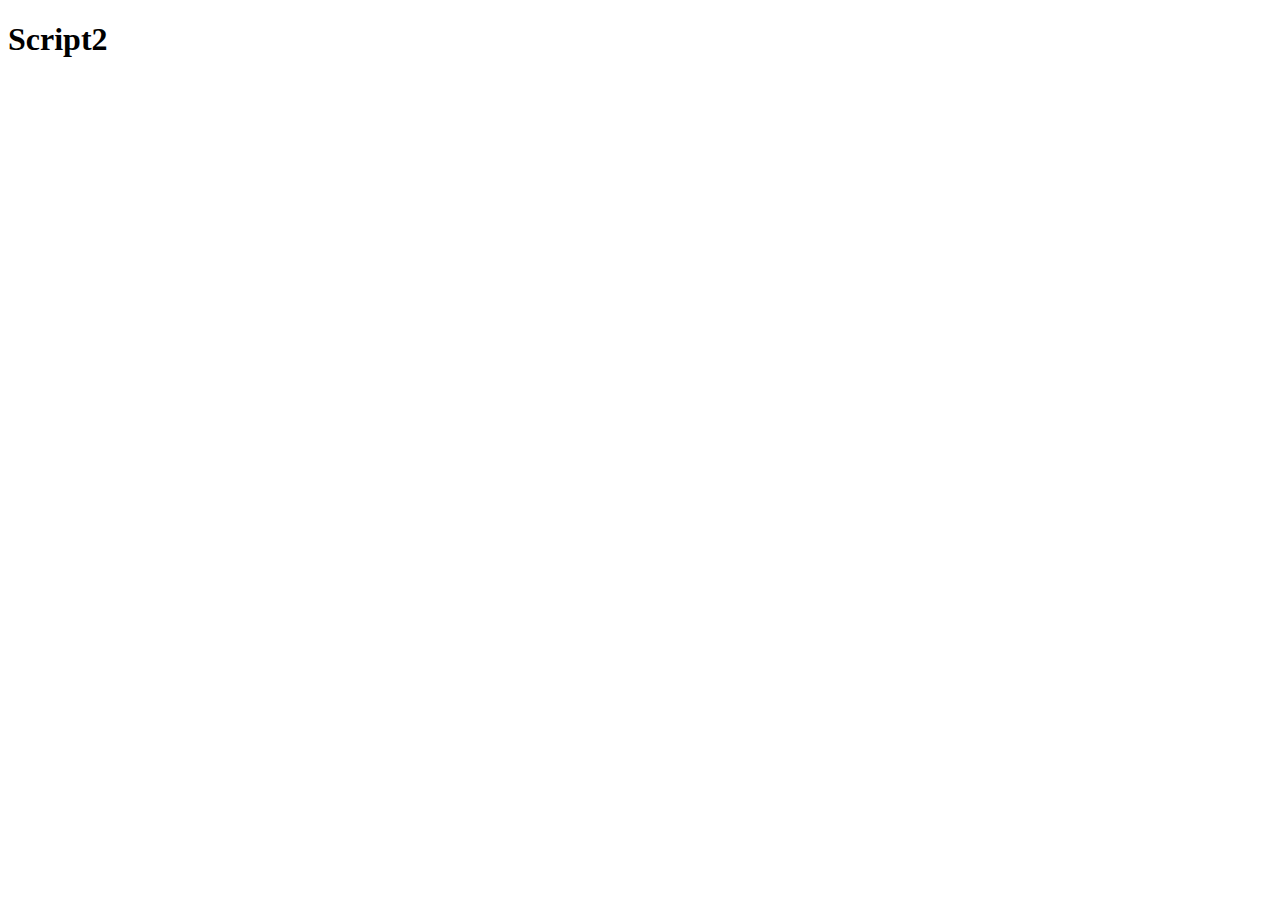
==== 27072021/index.html @ 05303471 "more classes" ====
<!DOCTYPE html>
<html lang="en">
<head>
    <meta charset="UTF-8">
    <meta http-equiv="X-UA-Compatible" content="IE=edge">
    <meta name="viewport" content="width=device-width, initial-scale=1.0">
    <title>Document</title>
</head>
<body>
    <h1>Script2</h1>
    
</body>
</html>
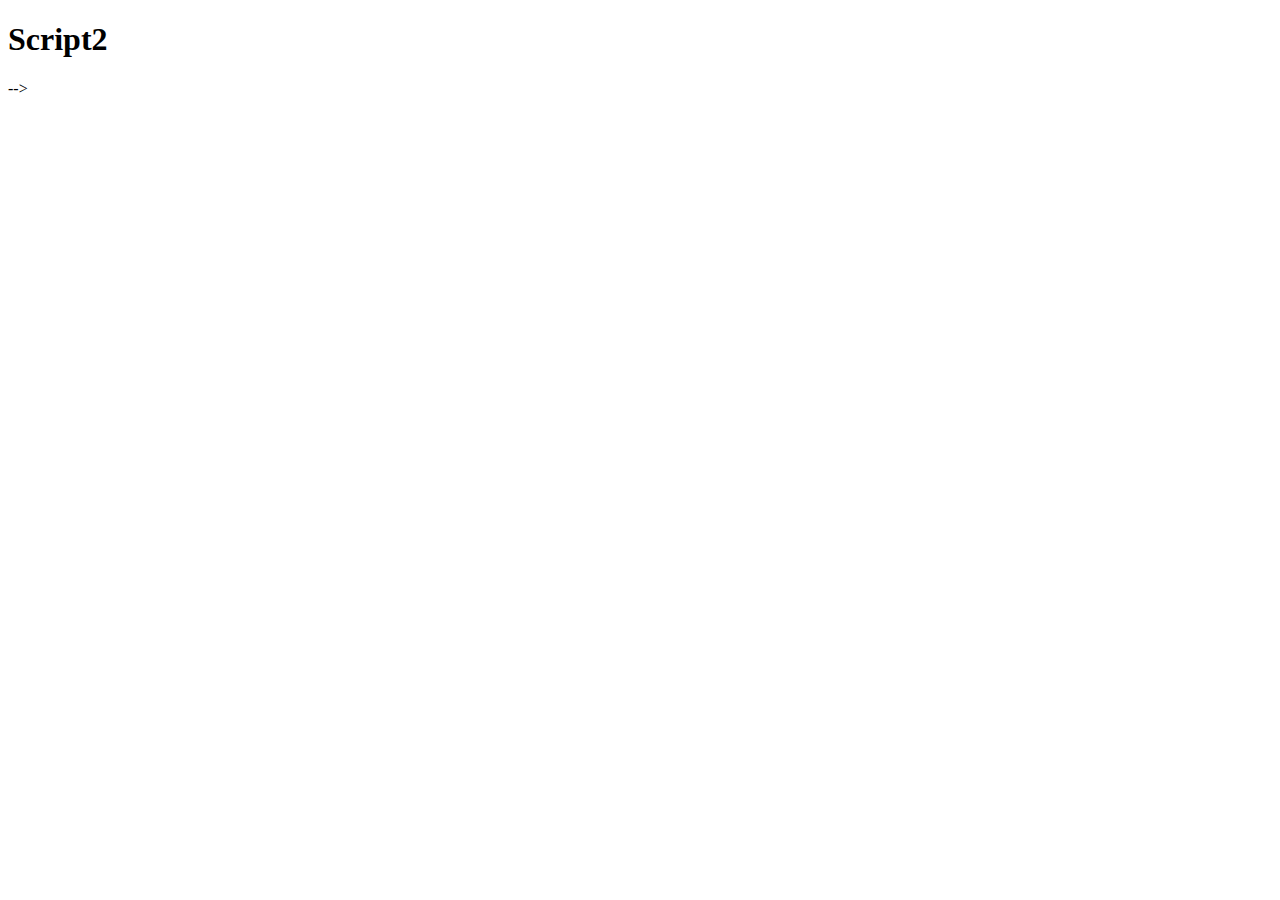
==== commit 05f04116: "more practices" ====
--- a/27072021/index.html
+++ b/27072021/index.html
@@ -9,5 +9,8 @@
 <body>
     <h1>Script2</h1>
     
+    <!-<script src="/ejercicio1.js"></script>-->
+    
+    <script src="/ejercicio2.js"></script>
 </body>
 </html>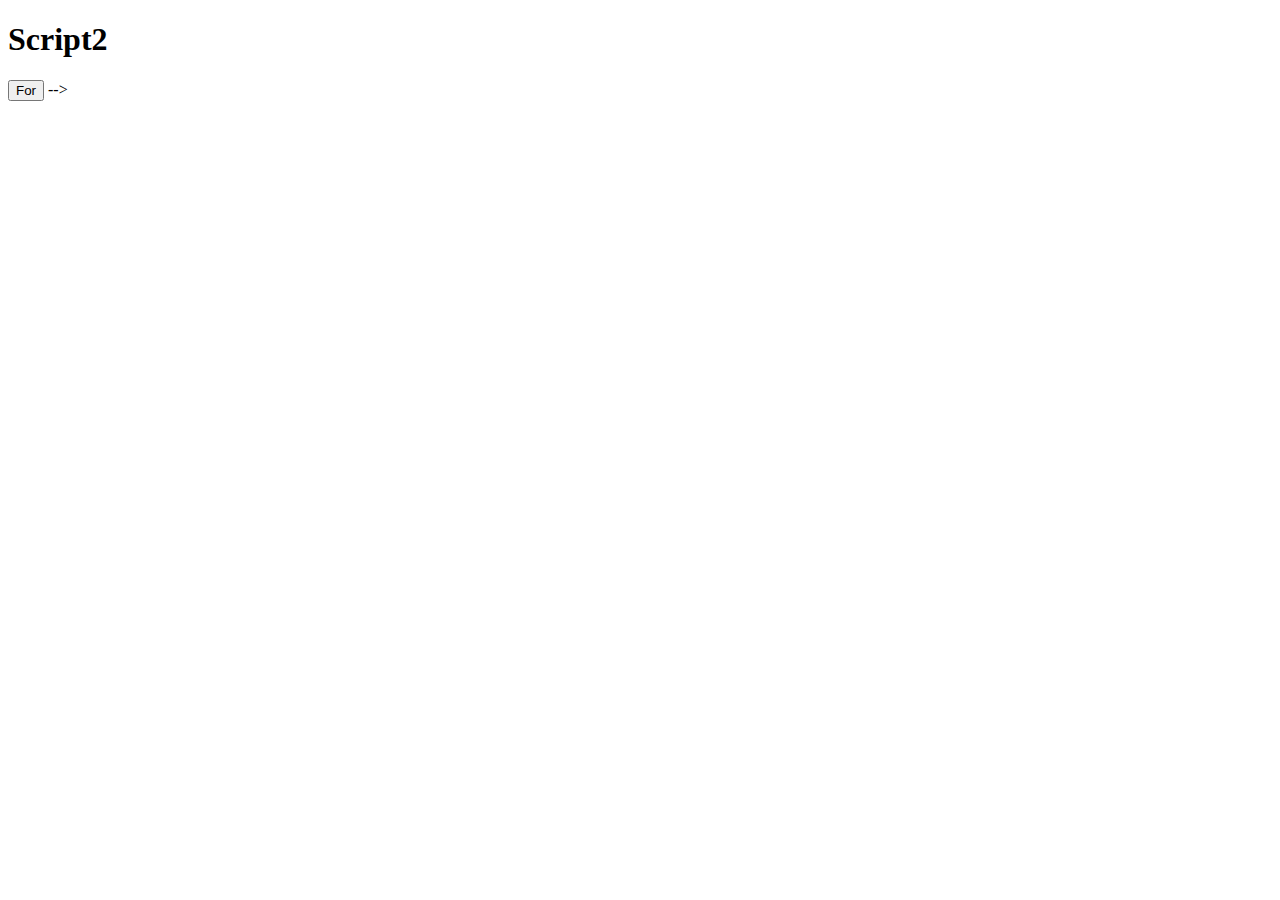
==== commit 27c7b991: "practicing for" ====
--- a/27072021/index.html
+++ b/27072021/index.html
@@ -8,6 +8,8 @@
 </head>
 <body>
     <h1>Script2</h1>
+
+    <button id="for">For</button>
     
     <!-<script src="/ejercicio1.js"></script>-->
     
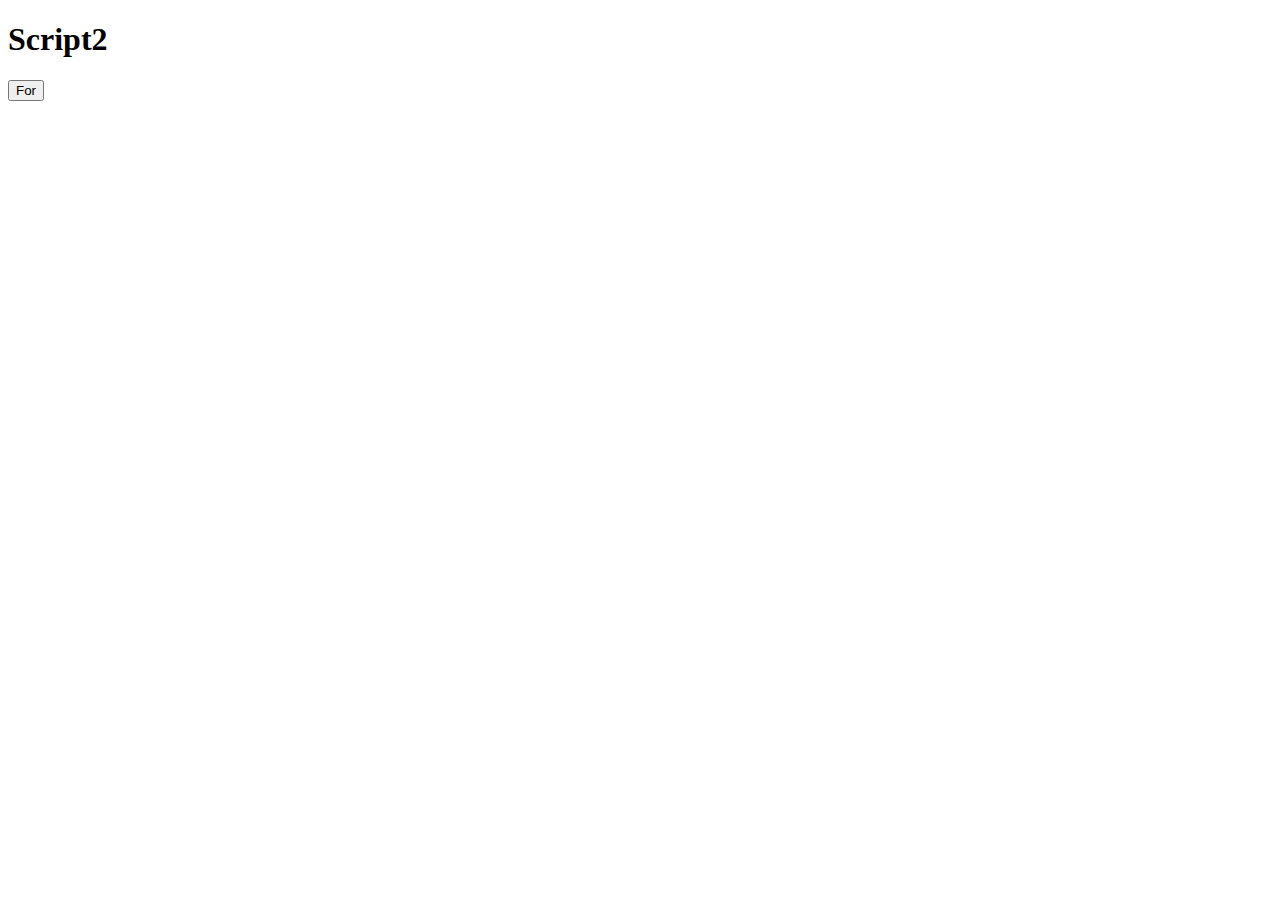
==== commit af2a675c: "more practices" ====
--- a/27072021/index.html
+++ b/27072021/index.html
@@ -10,9 +10,13 @@
     <h1>Script2</h1>
 
     <button id="for">For</button>
+
+
+
+
+
     
-    <!-<script src="/ejercicio1.js"></script>-->
     
-    <script src="/ejercicio2.js"></script>
+    <script src="/ejercicio3.js"></script>
 </body>
 </html>